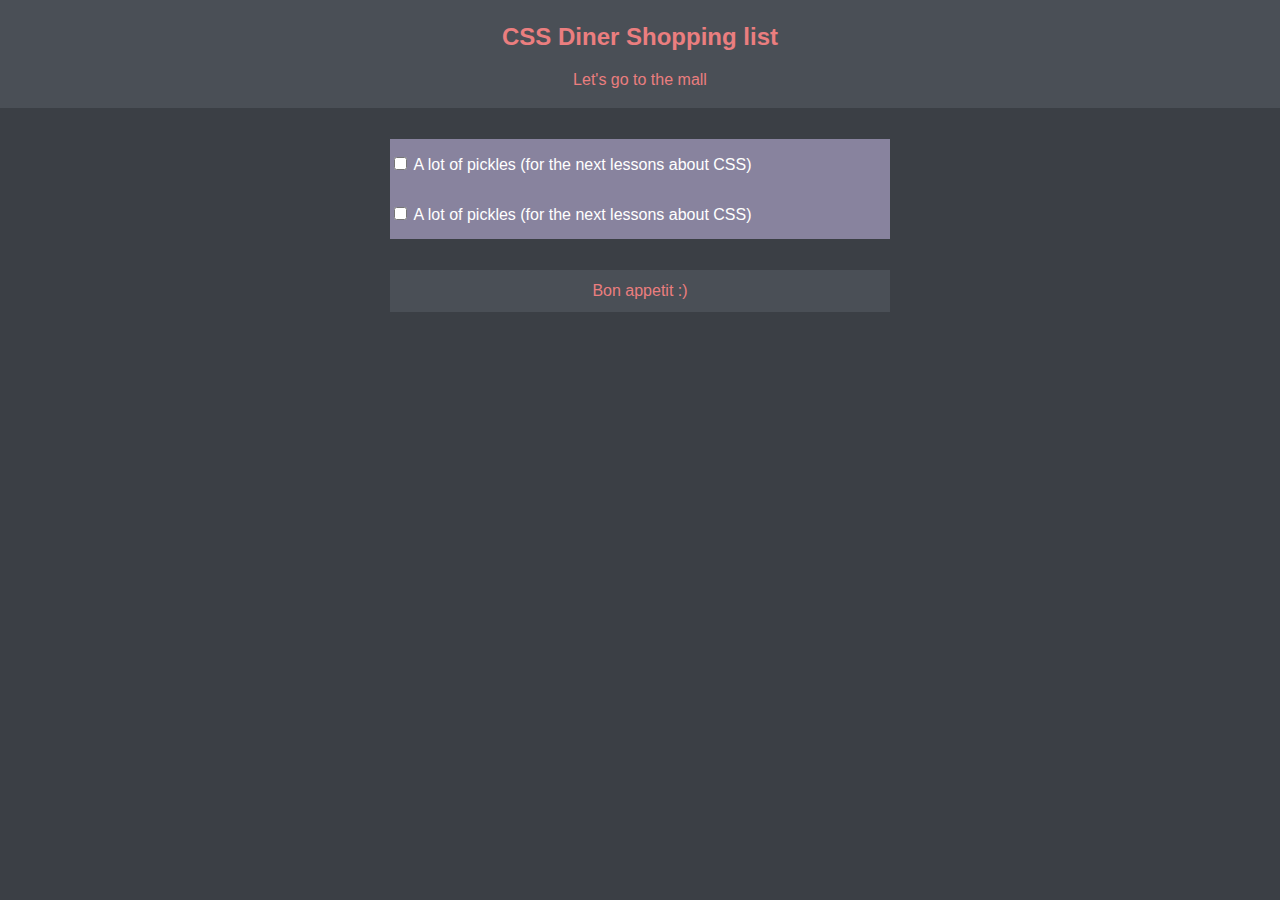
==== 004  HW/index.html @ 1ee8a28b "hw004_v1" ====
<!DOCTYPE html>
<html lang="en">
<head>
    <meta charset="UTF-8">
    <title>css-dinner</title>
    <link rel="stylesheet" href="style.css">
</head>
<body>
    <header>
        <h2>CSS Diner Shopping list</h2>
        <p>Let's go to the mall</p>
    </header>
    <p class="padding">PADDING</p>
    <main>
        <section class="hw">
            <label for="">
                <input type="checkbox" name="" id="">
                <span>A lot of pickles
                    <span>(for the next lessons about CSS)</span>
                </span>

            </label>
        </section>
        <section class="hw">
            <label for="">
                <input type="checkbox" name="" id="">
                <span>A lot of pickles
                    <span>(for the next lessons about CSS)</span>
                </span>

            </label>
        </section>
    </main>
    <p class="padding">PADDING</p>
    <footer>
        <p>Bon appetit :)</p>
    </footer>
</body>
</html>
---- 004  HW/style.css ----
html {
    background-color: #3B3F45;
    font-family: sans-serif;
}

body {
    margin: 0;
}

header {
    background-color: #4A4F56;
    color: #EB7E7F;
    text-align: center;
    height: auto;
    width: auto;
    margin: 0 auto;
    padding: 3px;
}

.padding {
    color: #3B3F45;
    font-size: 10px;
}
div {
    height: 42px;
    margin: 0 auto;
}
section {
    background-color: #88839E;
    color: white;
    width: 500px;
    height: 40px;
    margin: 0 auto;
    display: flex;
    align-items: center;
    border-bottom: #88839E solid 5px;
    border-top: #88839E solid 5px;

}

.hw label {
    display: block;
}
.hw input:checked + span {
    text-decoration: line-through;
}

.hw:hover
    {border-bottom: #fff solid 5px;
    border-top: white solid 5px;

}
footer {
    background-color: #4A4F56;
    color: #EB7E7F;
    height: 42px;
    width: 500px;
    margin: 0 auto;
    display: flex;
    align-items: center;
    text-align: center;
}

footer p {
    width: 500px;
    alignment: center;
}
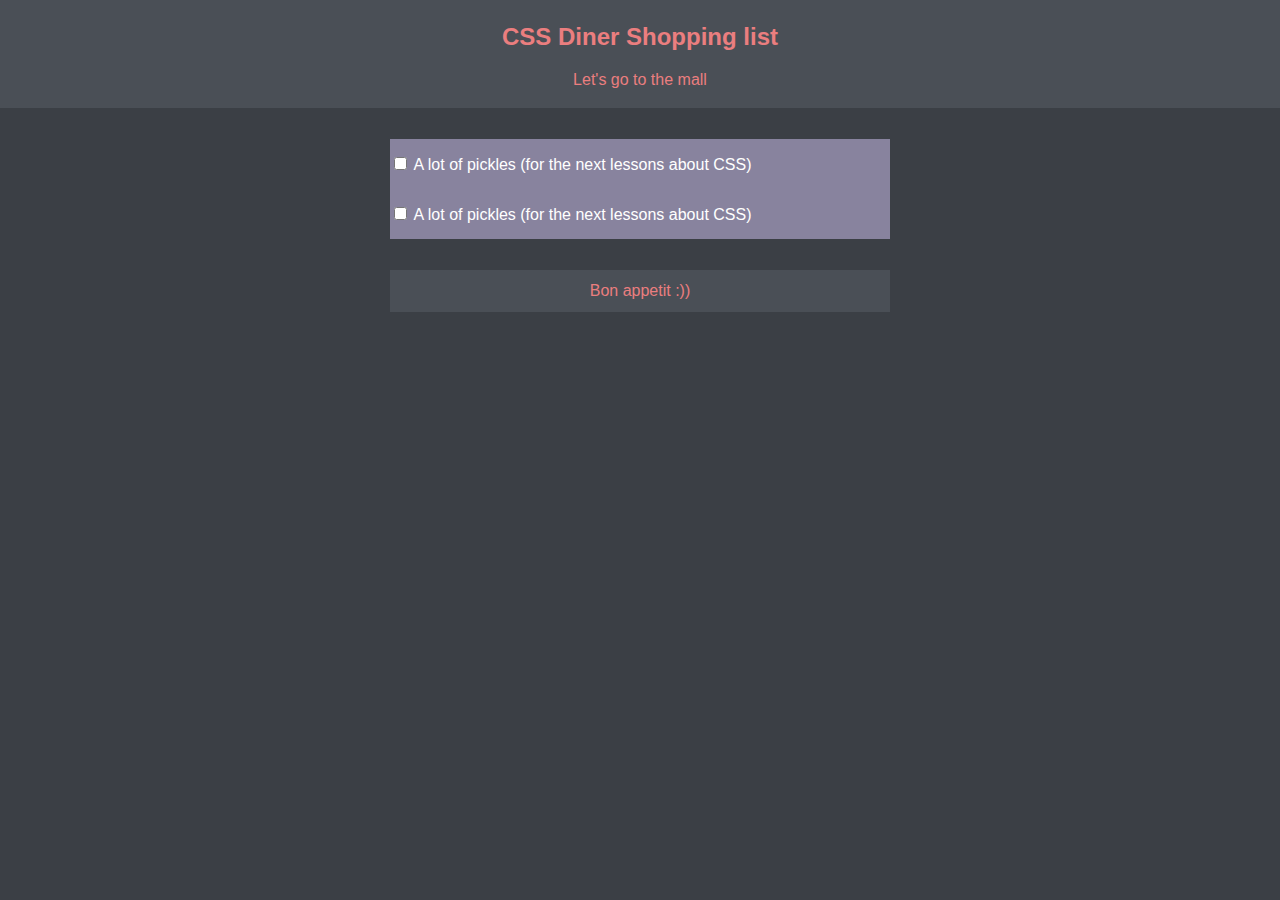
==== commit ffd775a5: "HW4_V1" ====
--- a/004  HW/index.html
+++ b/004  HW/index.html
@@ -33,7 +33,7 @@
     </main>
     <p class="padding">PADDING</p>
     <footer>
-        <p>Bon appetit :)</p>
+        <p>Bon appetit :))</p>
     </footer>
 </body>
 </html>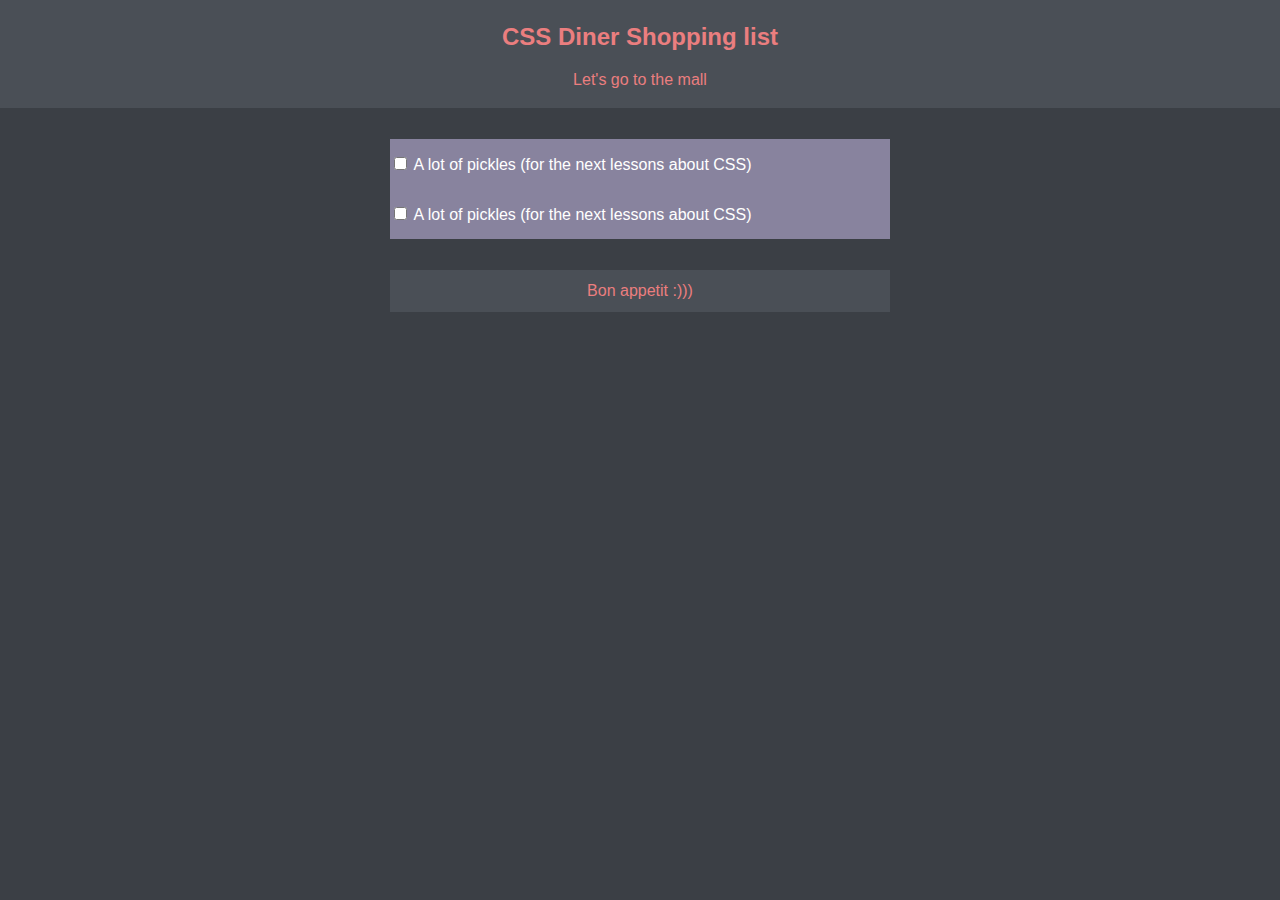
==== commit 42541458: "HW4_V1" ====
--- a/004  HW/index.html
+++ b/004  HW/index.html
@@ -33,7 +33,7 @@
     </main>
     <p class="padding">PADDING</p>
     <footer>
-        <p>Bon appetit :))</p>
+        <p>Bon appetit :)))</p>
     </footer>
 </body>
 </html>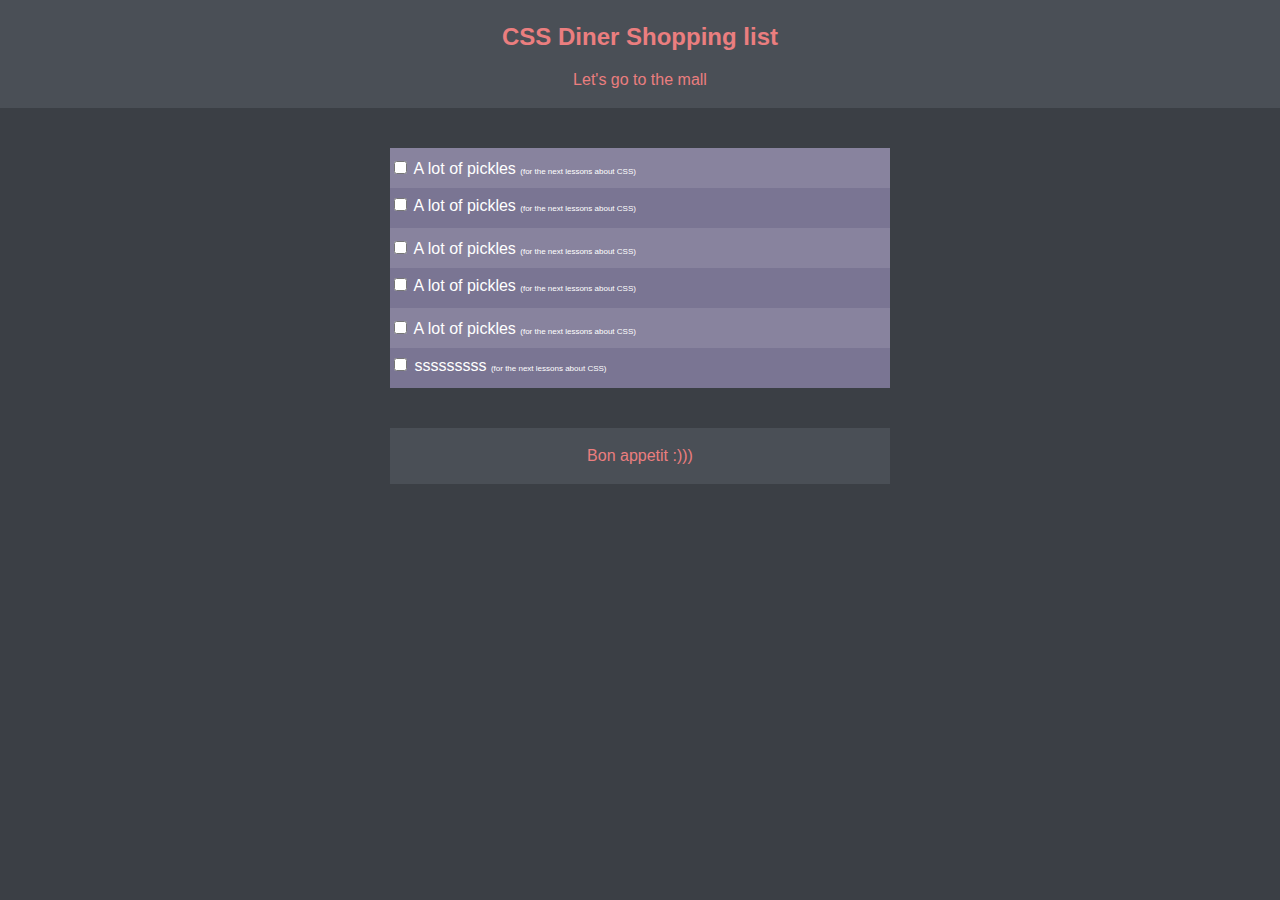
==== commit 3f1314a3: "HW4_V1.2" ====
--- a/004  HW/index.html
+++ b/004  HW/index.html
@@ -10,11 +10,10 @@
         <h2>CSS Diner Shopping list</h2>
         <p>Let's go to the mall</p>
     </header>
-    <p class="padding">PADDING</p>
     <main>
         <section class="hw">
-            <label for="">
-                <input type="checkbox" name="" id="">
+            <label>
+                <input type="checkbox" name="" >
                 <span>A lot of pickles
                     <span>(for the next lessons about CSS)</span>
                 </span>
@@ -22,16 +21,51 @@
             </label>
         </section>
         <section class="hw">
-            <label for="">
-                <input type="checkbox" name="" id="">
+            <label >
+                <input type="checkbox" name="" >
                 <span>A lot of pickles
                     <span>(for the next lessons about CSS)</span>
                 </span>
 
             </label>
         </section>
+        <section class="hw">
+            <label>
+                <input type="checkbox" name="" >
+                <span>A lot of pickles
+                    <span>(for the next lessons about CSS)</span>
+                </span>
+
+            </label>
+        </section>
+        <section class="hw">
+            <label >
+                <input type="checkbox" name="" >
+                <span>A lot of pickles
+                    <span>(for the next lessons about CSS)</span>
+                </span>
+
+            </label>
+        </section>
+        <section class="hw">
+            <label>
+                <input type="checkbox" name="" >
+                <span>A lot of pickles
+                    <span>(for the next lessons about CSS)</span>
+                </span>
+
+            </label>
+        </section>
+        <section class="hw">
+            <label >
+                <input type="checkbox" name="" >
+                <span>sssssssss
+                    <span>(for the next lessons about CSS)</span>
+                </span>
+
+            </label>
+        </section>
     </main>
-    <p class="padding">PADDING</p>
     <footer>
         <p>Bon appetit :)))</p>
     </footer>
--- a/004  HW/style.css
+++ b/004  HW/style.css
@@ -1,6 +1,12 @@
 html {
     background-color: #3B3F45;
     font-family: sans-serif;
+}
+
+*,
+*:before,
+*:after {
+    box-sizing: border-box;
 }
 
 body {
@@ -17,15 +23,11 @@
     padding: 3px;
 }
 
-.padding {
-    color: #3B3F45;
-    font-size: 10px;
+main {
+    margin-top: 40px;
 }
-div {
-    height: 42px;
-    margin: 0 auto;
-}
-section {
+
+.hw {
     background-color: #88839E;
     color: white;
     width: 500px;
@@ -35,33 +37,55 @@
     align-items: center;
     border-bottom: #88839E solid 5px;
     border-top: #88839E solid 5px;
+}
 
+.hw:nth-child(even) {
+    background: #7A7593;
+    border-bottom: #7A7593 solid 5px;
+    border-top: #7A7593;
+}
+
+.hw:hover {
+    border-bottom: #fff solid 5px;
+    border-top: white solid 5px;
+    background: #625E77;
+}
+
+.hw:active {
+    border-bottom: red solid 5px;
+    border-top: red solid 5px;
+    background: #625E77;
 }
 
 .hw label {
     display: block;
 }
+
 .hw input:checked + span {
     text-decoration: line-through;
 }
 
-.hw:hover
-    {border-bottom: #fff solid 5px;
-    border-top: white solid 5px;
+.hw>label>span>span {
+    font-size: 8px;
 
 }
+
+/*.hw:nth-child(even) {*/
+/*    border-bottom: #fff solid 5px;*/
+/*    border-top: white solid 5px;*/
+/*    background: #625E77;*/
+/*}*/
+
+
 footer {
     background-color: #4A4F56;
     color: #EB7E7F;
-    height: 42px;
     width: 500px;
-    margin: 0 auto;
-    display: flex;
+    margin: 0 auto;    /*вирівнює блок по-середені*/
+    padding: 3px;
     align-items: center;
     text-align: center;
+    margin-top: 40px;
 }
 
-footer p {
-    width: 500px;
-    alignment: center;
-}
+
